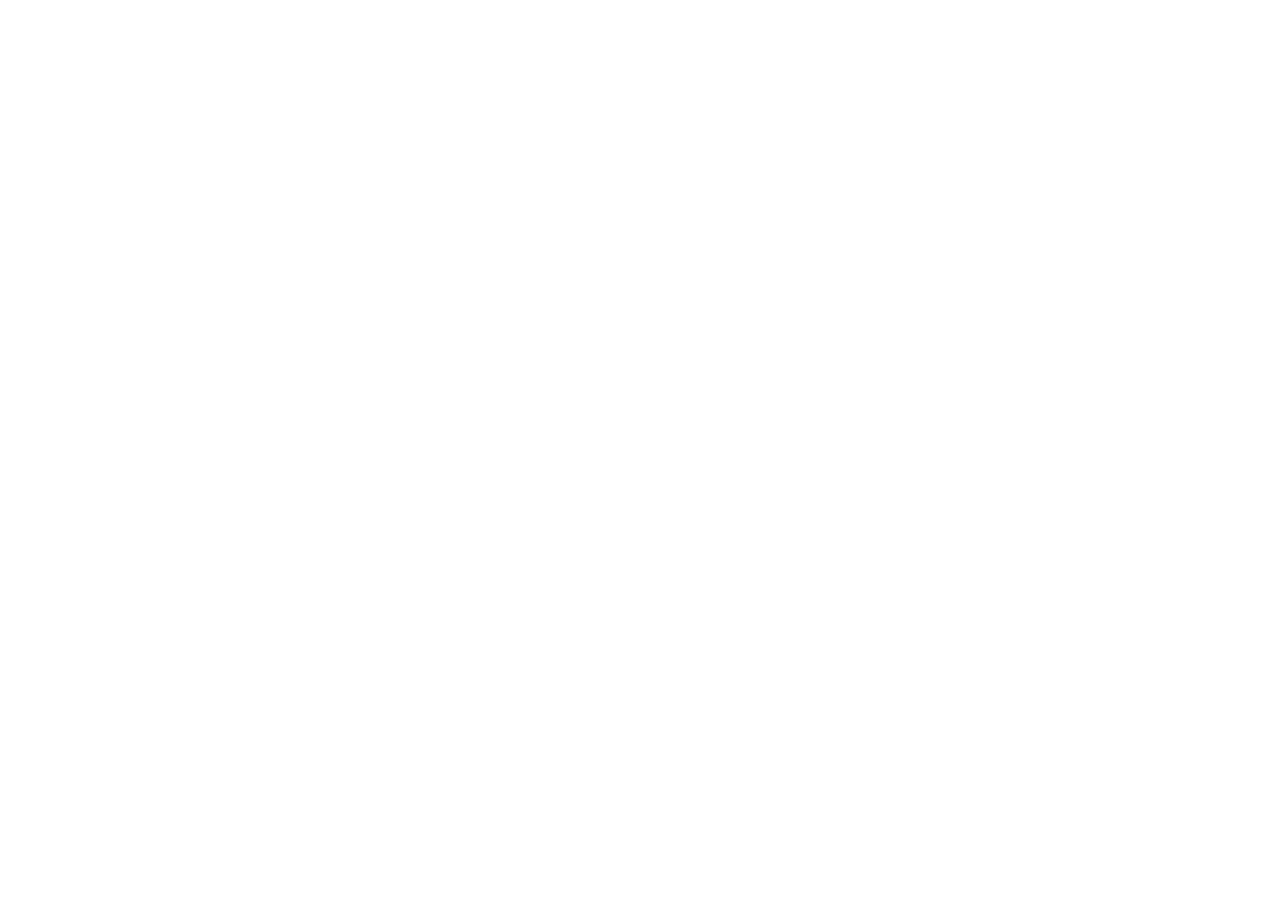
==== HTML and CSS/Practice/css-exercise.html @ 004f90f1 "More progress on project and added exercise." ====
<!DOCTYPE html>
<html lang="en">
<head>
    <meta charset="UTF-8">
    <meta name="viewport" content="width=device-width, initial-scale=1.0">
    <title>Document</title>
</head>
<body>
    
</body>
</html>
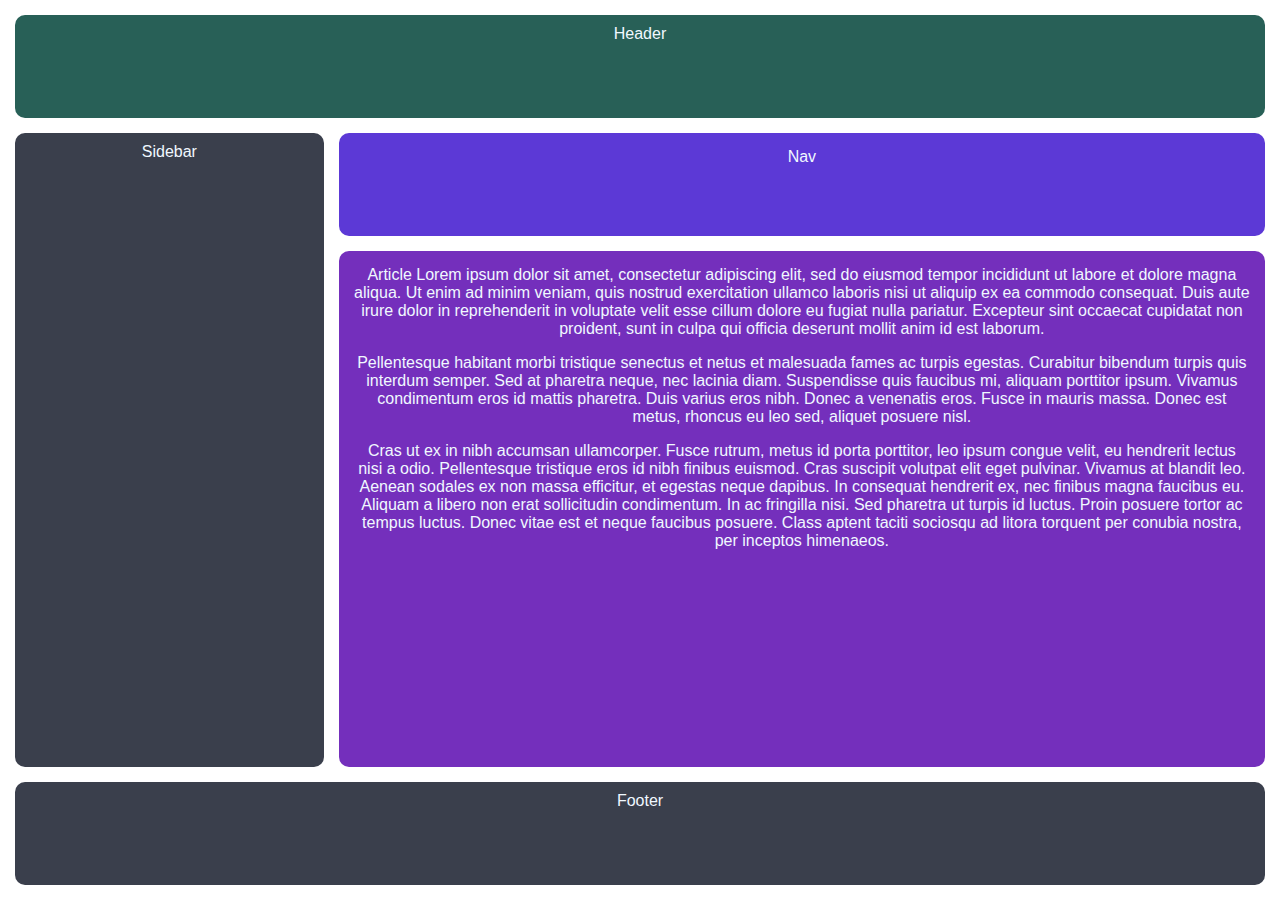
==== commit 6d31c728: "Completed exercises" ====
--- a/HTML and CSS/Practice/css-exercise.html
+++ b/HTML and CSS/Practice/css-exercise.html
@@ -3,9 +3,18 @@
 <head>
     <meta charset="UTF-8">
     <meta name="viewport" content="width=device-width, initial-scale=1.0">
-    <title>Document</title>
+    <link rel="stylesheet" href="css-exercise.css"/>
+    <title>css-exercise</title>
 </head>
 <body>
-    
+    <div class="header">Header</div>
+    <div class="sidebar">Sidebar</div>
+    <div class="footer">Footer</div>
+    <article class="article">Article
+        Lorem  ipsum dolor sit amet, consectetur adipiscing elit, sed do eiusmod tempor incididunt ut labore et dolore magna aliqua. Ut enim ad minim veniam, quis nostrud exercitation ullamco laboris nisi ut aliquip ex ea commodo consequat. Duis aute irure dolor in reprehenderit in voluptate velit esse cillum dolore eu fugiat nulla pariatur. Excepteur sint occaecat cupidatat non proident, sunt in culpa qui officia deserunt mollit anim id est laborum.</p>
+        <p>Pellentesque habitant morbi tristique senectus et netus et malesuada fames ac turpis egestas. Curabitur bibendum turpis quis interdum semper. Sed at pharetra neque, nec lacinia diam. Suspendisse quis faucibus mi, aliquam porttitor ipsum. Vivamus condimentum eros id mattis pharetra. Duis varius eros nibh. Donec a venenatis eros. Fusce in mauris massa. Donec est metus, rhoncus eu leo sed, aliquet posuere nisl.</p>
+        <p>Cras ut ex in nibh accumsan ullamcorper. Fusce rutrum, metus id porta porttitor, leo ipsum congue velit, eu hendrerit lectus nisi a odio. Pellentesque tristique eros id nibh finibus euismod. Cras suscipit volutpat elit eget pulvinar. Vivamus at blandit leo. Aenean sodales ex non massa efficitur, et egestas neque dapibus. In consequat hendrerit ex, nec finibus magna faucibus eu. Aliquam a libero non erat sollicitudin condimentum. In ac fringilla nisi. Sed pharetra ut turpis id luctus. Proin posuere tortor ac tempus luctus. Donec vitae est et neque faucibus posuere. Class aptent taciti sociosqu ad litora torquent per conubia nostra, per inceptos himenaeos.</p>
+    </article>
+    <nav class="nav">Nav</nav>
 </body>
 </html>--- a/HTML and CSS/Practice/css-exercise.css
+++ b/HTML and CSS/Practice/css-exercise.css
@@ -0,0 +1,65 @@
+*{
+    box-sizing: border-box;
+    font-family: Arial, Helvetica, sans-serif;
+}
+body{
+    display:grid;
+    gap:15px;
+    grid-template-rows:1fr 1fr 5fr 1fr;
+    grid-template-columns: 1fr 3fr;
+    height:100vh;
+    padding:15px;
+    margin:0;
+}
+div
+{
+    border-radius:10px;
+    border: none;
+    padding:10px;
+    text-align:center;
+    color:aliceblue;
+}
+.header
+{
+    background-color:rgb(40,96,87);
+    grid-column: 1/3;
+    grid-row:1/2;
+    text-align:center;
+    color:aliceblue;
+}
+.nav
+{
+    padding:15px;
+    background-color:rgb(92,57,214);
+    text-align:center;
+    color:aliceblue;
+    border-radius: 10px;
+    grid-column: 2/3;
+    grid-row:2/3;
+}
+.article
+{
+    padding:15px;
+    background-color:rgb(116,47,188);
+    text-align:center;
+    color:aliceblue;
+    grid-column: 2/3;
+    grid-row:3/4;
+    border-radius: 10px;
+}
+.footer
+{
+    background-color:rgb(58,63,76);
+    grid-column: 1/3;
+    grid-row:4/5;
+}
+.sidebar
+{
+    background-color:rgb(58,63,76);
+    grid-column: 1/2;
+    grid-row:2/4;
+}
+nav, article {
+    overflow-y: auto;
+  }
+  
